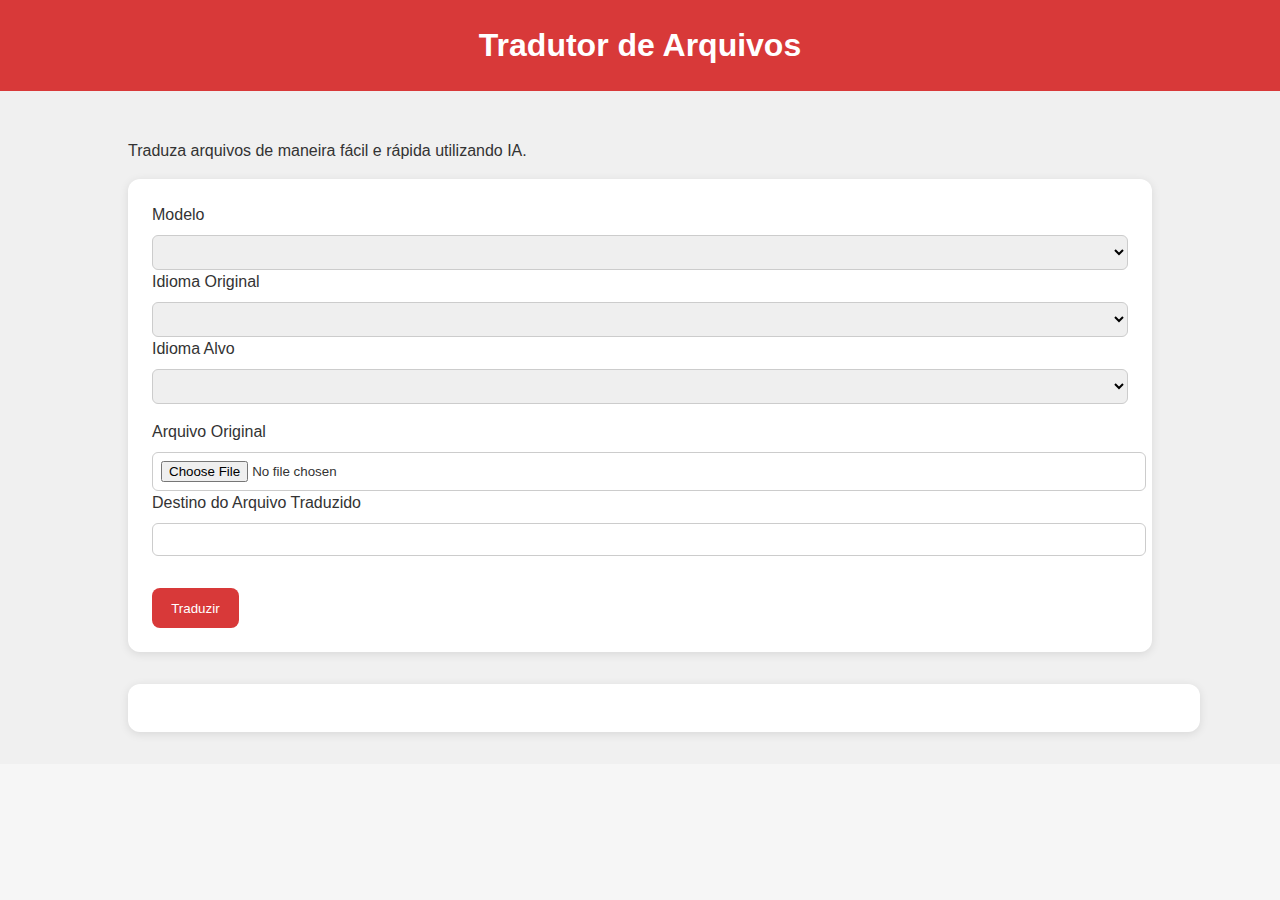
==== src/index.html @ c82883b5 "feat: redoing the front-end" ====
<!doctype html>
<html lang="pt-br">
  <head>
    <meta charset="UTF-8" />
    <link rel="stylesheet" href="styles.css" />
    <meta name="viewport" content="width=device-width, initial-scale=1.0" />
    <title>AI Office Translator</title>
    <script type="module" src="/main.js" defer></script>
    <script type="module" src="/account_info.js" defer></script>
    <script type="module" src="/get_languages.js" defer></script>
    <script type="module" src="/translate.js" defer></script>
    <script type="module" src="/document.js" defer></script>
  </head>
  <body>
    <header>
      <h1>Tradutor de Arquivos</h1>
    </header>
    <main>
      <section class="intro">
        <p>Traduza arquivos de maneira fácil e rápida utilizando IA.</p>
      </section>

      <form class="translator-form" id="file-form">
        <div class="model-div">
          <label for="model-selector">Modelo</label>
          <select name="model-selector" id="model-selector"></select>
        </div>

        <div class="quota-info">
          <h4>Uso de cota</h4>
          <p id="quota-usage"></p>
          <p id="limit-reached"></p>
        </div>

        <div class="parameters">
          <label for="source-language">Idioma Original</label>
          <select name="source-language" id="source-language"></select>
          <label for="target-language">Idioma Alvo</label>
          <select name="target-language" id="target-language"></select>
        </div>

        <div class="glossary-div" id="glossary-div">
          <label for="glossary-select">Glossário (opcional)</label>
          <select id="glossary-select" name="glossary-select">
            <option></option>
          </select>
          <button id="criar-glossario" type="button">Criar um glossário</button>
        </div>

        <div class="file-input-div">
          <label for="original-file-input">Arquivo Original</label>
          <input id="original-file-input" name="original-file-input" type="file" />
          <label for="target-file-input">Destino do Arquivo Traduzido</label>
          <input id="target-file-input" name="target-file-input" type="text" />
        </div>

        <button id="translate-button" type="submit">Traduzir</button>
      </form>

      <div id="document-info-div" class="document-info"></div>

      <div id="confirm-submit" class="confirm-submit">
        <h2>Confirmar Parâmetros de Tradução</h2>
        <div class="input-div">
          <label for="source_language_confirm">Idioma de Origem</label>
          <input type="text" id="source_language_confirm" readonly />
        </div>
        <div class="input-div">
          <label for="target_language_confirm">Idioma Alvo</label>
          <input type="text" id="target_language_confirm" readonly />
        </div>
        <div class="input-div">
          <label for="glossary_confirm">Glossário</label>
          <input type="text" id="glossary_confirm" readonly />
        </div>
        <div class="input-div">
          <label for="model_confirm">Modelo</label>
          <input type="text" id="model_confirm" readonly />
        </div>
        <div class="input-div">
          <label for="original_file_confirm">Arquivo Original</label>
          <input type="text" id="original_file_confirm" readonly />
        </div>
        <div class="input-div">
          <label for="target_file_confirm">Arquivo Destino</label>
          <input type="text" id="target_file_confirm" readonly />
        </div>
        <div class="confirm-button-container">
          <button id="cancel-translation">Cancelar</button>
          <button id="confirm-translation">Confirmar</button>
        </div>
      </div>

      <div id="msg" class="msg"></div>

      <div id="loading-spinner" class="spinner"></div>
    </main>
  </body>
</html>
---- src/styles.css ----
:root {
  font-family: 'Inter', sans-serif;
  font-size: 16px;
  line-height: 1.5;
  background-color: #f6f6f6;
  color: #333;
}

body {
  margin: 0;
  display: flex;
  flex-direction: column;
  align-items: center;
  background-color: #f0f0f0;
}

header {
  background-color: #d83939;
  color: #fff;
  width: 100%;
  text-align: center;
}

main {
  padding: 2rem;
  width: 80%;
}

.translator-form, .confirm-submit {
  background: #fff;
  padding: 1.5rem;
  border-radius: 12px;
  box-shadow: 0 2px 10px rgba(0, 0, 0, 0.1);
}

button {
  background-color: #d83939;
  color: #fff;
  border: none;
  padding: 0.8rem 1.2rem;
  margin-top: 1rem;
  border-radius: 8px;
  cursor: pointer;
}

button:hover {
  background-color: #335bb5;
}

button:active {
  background-color: #2b4a8f;
}

.glossary-div, .parameters, .file-input-div {
  display: flex;
  flex-direction: column;
  margin-bottom: 1rem;
}

input[type="file"], input[type="text"], select {
  margin-top: 0.5rem;
  padding: 0.5rem;
  border: 1px solid #ccc;
  border-radius: 6px;
  width: 100%;
}

.confirm-submit {
  display: none;
  position: fixed;
  top: 50%;
  left: 50%;
  transform: translate(-50%, -50%);
  /* z-index: 10; */
  width: 60%;
}

.confirm-button-container {
  display: flex;
  justify-content: space-between;
  margin-top: 1rem;
}

.document-info {
  margin-top: 2rem;
  background: #fff;
  padding: 1.5rem;
  border-radius: 12px;
  box-shadow: 0 2px 10px rgba(0, 0, 0, 0.1);
  width: 100%;
}

.quota-info{
  display: none;
  text-align: left;
  line-height: 0.5em;
}

#glossary-div{
  display:none;                               
}

.show{
  display:flex!important;
  flex-direction: column;
}

.spinner {
  display: none;
  position: fixed;
  top: 50%;
  left: 50%;
  width: 50px;
  height: 50px;
  border: 5px solid rgba(0, 0, 0, 0.1);
  border-radius: 50%;
  border-top-color: #000;
  animation: spin 1s linear infinite;
  /* z-index: 1000; */
}

.spinner.show{
  display: block;
}

@keyframes spin {
  to {
    transform: rotate(360deg);
  }
}
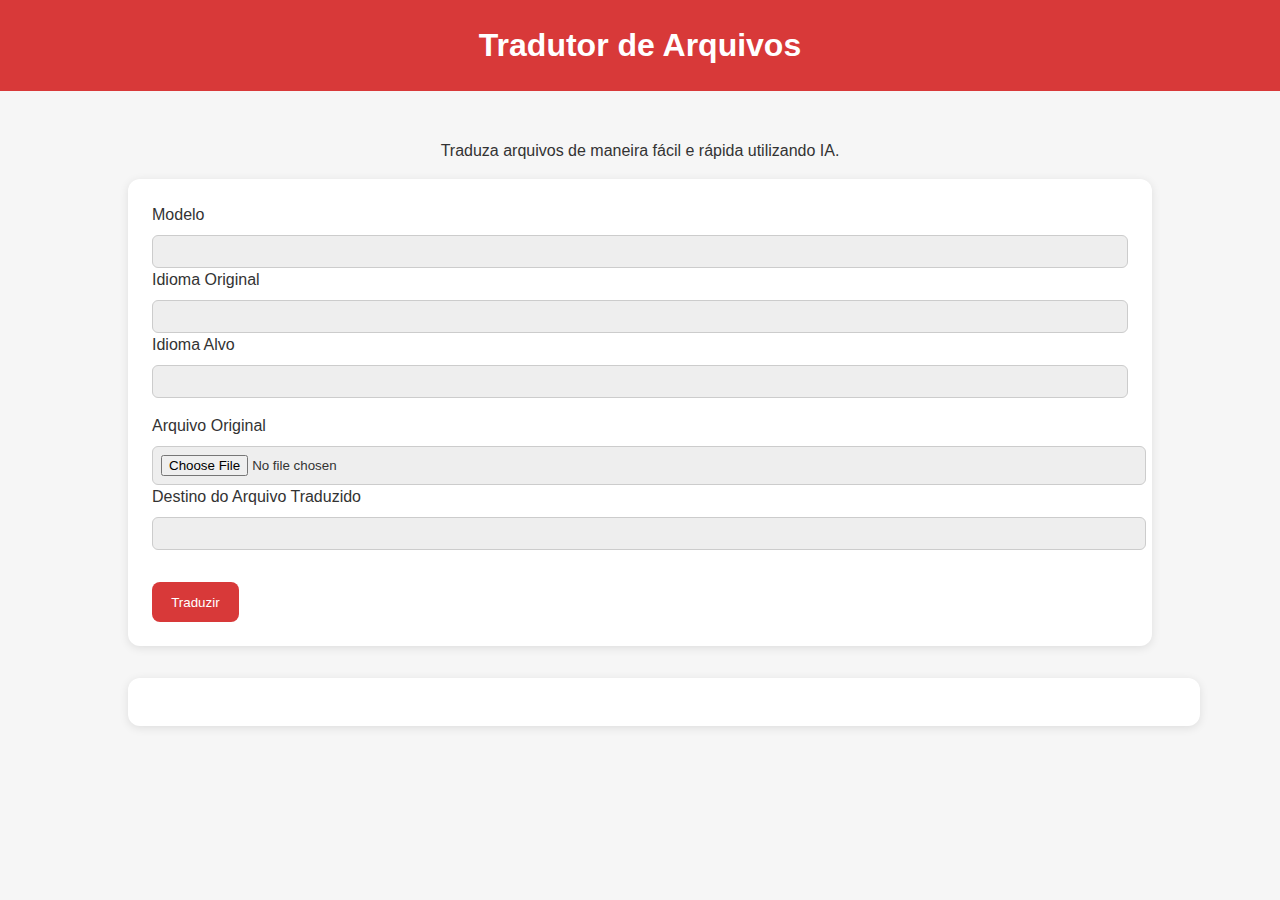
==== commit 5d4f099d: "feat: darken the screen while translating and loading is spinning" ====
--- a/src/index.html
+++ b/src/index.html
@@ -3,6 +3,7 @@
   <head>
     <meta charset="UTF-8" />
     <link rel="stylesheet" href="styles.css" />
+    <link rel="stylesheet" href="message.css" />
     <meta name="viewport" content="width=device-width, initial-scale=1.0" />
     <title>AI Office Translator</title>
     <script type="module" src="/main.js" defer></script>
@@ -92,7 +93,7 @@
       </div>
 
       <div id="msg" class="msg"></div>
-
+      <div id="background-shadow"></div>
       <div id="loading-spinner" class="spinner"></div>
     </main>
   </body>
--- a/src/styles.css
+++ b/src/styles.css
@@ -2,8 +2,9 @@
   font-family: 'Inter', sans-serif;
   font-size: 16px;
   line-height: 1.5;
-  background-color: #f6f6f6;
-  color: #333;
+  background-color: var(--backgroundColor);
+  color: var(--fontColor);
+  text-rendering: optimizeLegibility;
 }
 
 body {
@@ -11,7 +12,11 @@
   display: flex;
   flex-direction: column;
   align-items: center;
-  background-color: #f0f0f0;
+  background-color: var(--backgroundColor);
+}
+
+.intro{
+  text-align: center;
 }
 
 header {
@@ -27,7 +32,7 @@
 }
 
 .translator-form, .confirm-submit {
-  background: #fff;
+  background: var(--backgroundColor2);
   padding: 1.5rem;
   border-radius: 12px;
   box-shadow: 0 2px 10px rgba(0, 0, 0, 0.1);
@@ -44,11 +49,11 @@
 }
 
 button:hover {
-  background-color: #335bb5;
+  background-color: #8a0000;
 }
 
 button:active {
-  background-color: #2b4a8f;
+  background-color: #d83939;
 }
 
 .glossary-div, .parameters, .file-input-div {
@@ -65,13 +70,23 @@
   width: 100%;
 }
 
+input, select, select option{
+  background-color: var(--inputColor);
+  color: var(--inputFontColor);
+}
+
+select{
+  appearance: none;
+  -webkit-appearance: none;
+  -moz-appearance: none;
+}
+
 .confirm-submit {
   display: none;
   position: fixed;
   top: 50%;
   left: 50%;
   transform: translate(-50%, -50%);
-  /* z-index: 10; */
   width: 60%;
 }
 
@@ -83,7 +98,7 @@
 
 .document-info {
   margin-top: 2rem;
-  background: #fff;
+  background: var(--backgroundColor2);
   padding: 1.5rem;
   border-radius: 12px;
   box-shadow: 0 2px 10px rgba(0, 0, 0, 0.1);
@@ -112,15 +127,24 @@
   left: 50%;
   width: 50px;
   height: 50px;
-  border: 5px solid rgba(0, 0, 0, 0.1);
+  border: 5px solid var(--spinnerBorderColor);
   border-radius: 50%;
-  border-top-color: #000;
+  border-top-color: var(--spinnerColor);
   animation: spin 1s linear infinite;
-  /* z-index: 1000; */
 }
 
 .spinner.show{
   display: block;
+}
+
+#background-shadow {
+  height: 100vh;
+  width: 100vw;
+  position: fixed;
+  top: 0;
+  left: 0;
+  display: none; 
+  background-color: var(--shadow);
 }
 
 @keyframes spin {
@@ -128,3 +152,29 @@
     transform: rotate(360deg);
   }
 }
+
+@media (prefers-color-scheme: dark) {
+  :root{
+    --backgroundColor: #2f2f2f;
+    --fontColor: #fff;
+    --backgroundColor2: rgb(26, 26, 26);
+    --spinnerColor: #ff0000;
+    --spinnerBorderColor: rgb(255, 255, 255);
+    --inputColor: #2f2f2f;
+    --inputFontColor: #fff;
+    --shadow: rgba(0, 0, 0, 0.5);
+  }
+}
+  
+@media (prefers-color-scheme: light) {
+  :root{
+    --backgroundColor: #f6f6f6;
+    --fontColor: #333;
+    --backgroundColor2: #fff;
+    --spinnerColor: #ff0000;
+    --spinnerBorderColor: rgb(255, 255, 255);
+    --inputColor: #eeeeee;
+    --inputFontColor: #333;
+    --shadow: rgba(0, 0, 0, 0.5);
+  }
+}
--- a/src/message.css
+++ b/src/message.css
@@ -0,0 +1,48 @@
+.msg {
+    position: fixed;
+    bottom: 30px;
+    left: 50%;
+    transform: translateX(-50%);
+    background: #b0b0b0;
+    color: #fff;
+    padding: 1rem;
+    border-radius: 10px;
+    visibility: hidden;
+  }
+    
+  .showMessage {
+    visibility: visible;
+    animation: fadein 1s
+  }
+  
+  .hideMessage {
+    visibility: hidden;
+    animation: fadeout 1s;
+  }
+
+  @keyframes fadein {
+    from {bottom: 0; opacity: 0;}
+    to {bottom: 30px; opacity: 1;}
+  }
+  
+  @keyframes fadeout {
+    from {bottom: 30px; opacity: 1;}
+    to {bottom: 0; opacity: 0;}
+  }
+
+
+@media (prefers-color-scheme: dark) {
+.msg {
+    color: #0f0f0f98;
+    background-color: #fff;
+}
+}
+
+@media (prefers-color-scheme: light) {
+.msg {
+    color: #000;
+    background-color: #b0b0b0;
+}
+}
+
+  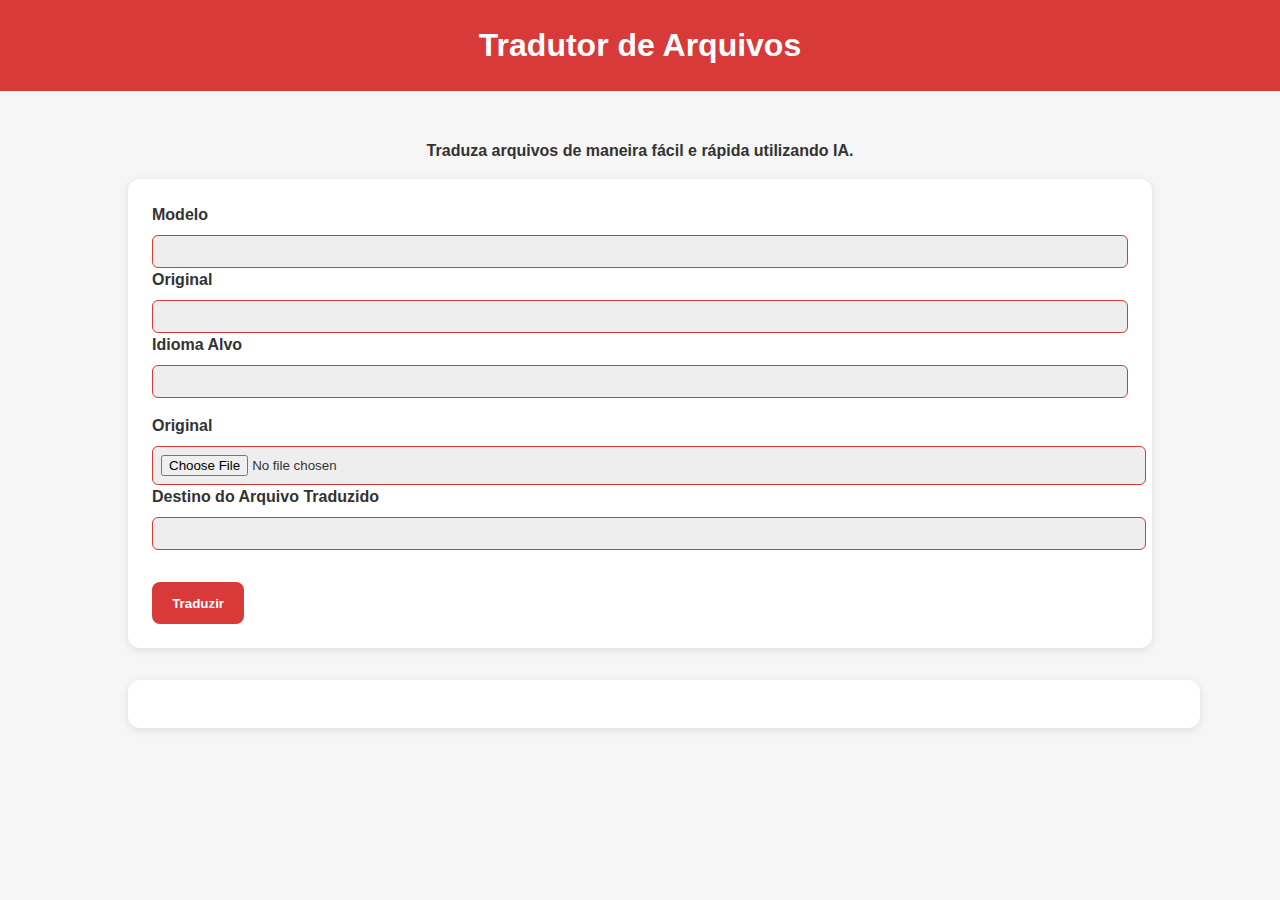
==== commit ffacfc2c: "chore: making text bold" ====
--- a/src/index.html
+++ b/src/index.html
@@ -18,12 +18,12 @@
     </header>
     <main>
       <section class="intro">
-        <p>Traduza arquivos de maneira fácil e rápida utilizando IA.</p>
+        <p><strong>Traduza arquivos de maneira fácil e rápida utilizando IA.</strong></p>
       </section>
 
       <form class="translator-form" id="file-form">
         <div class="model-div">
-          <label for="model-selector">Modelo</label>
+          <label for="model-selector"><strong>Modelo</strong></label>
           <select name="model-selector" id="model-selector"></select>
         </div>
 
@@ -34,28 +34,28 @@
         </div>
 
         <div class="parameters">
-          <label for="source-language">Idioma Original</label>
+          <label for="source-language"><strong>Original</strong></label>
           <select name="source-language" id="source-language"></select>
-          <label for="target-language">Idioma Alvo</label>
+          <label for="target-language"><strong>Idioma Alvo</strong></label>
           <select name="target-language" id="target-language"></select>
         </div>
 
         <div class="glossary-div" id="glossary-div">
-          <label for="glossary-select">Glossário (opcional)</label>
+          <label for="glossary-select"><strong>Glossário (opcional)</strong></label>
           <select id="glossary-select" name="glossary-select">
             <option></option>
           </select>
-          <button id="criar-glossario" type="button">Criar um glossário</button>
+          <button id="criar-glossario" type="button"><strong>Criar um glossário</strong></button>
         </div>
 
         <div class="file-input-div">
-          <label for="original-file-input">Arquivo Original</label>
+          <label for="original-file-input"><strong>Original</strong></label>
           <input id="original-file-input" name="original-file-input" type="file" />
-          <label for="target-file-input">Destino do Arquivo Traduzido</label>
+          <label for="target-file-input"><strong>Destino do Arquivo Traduzido</strong></label>
           <input id="target-file-input" name="target-file-input" type="text" />
         </div>
 
-        <button id="translate-button" type="submit">Traduzir</button>
+        <button id="translate-button" type="submit"><strong>Traduzir</strong></button>
       </form>
 
       <div id="document-info-div" class="document-info"></div>
--- a/src/styles.css
+++ b/src/styles.css
@@ -41,19 +41,24 @@
 button {
   background-color: #d83939;
   color: #fff;
-  border: none;
+  border: 1px solid transparent;
   padding: 0.8rem 1.2rem;
   margin-top: 1rem;
   border-radius: 8px;
   cursor: pointer;
+  transition: border-color 0.25s;
+  transition: transform 0.01s ease-in-out 0.01s;
 }
 
 button:hover {
-  background-color: #8a0000;
+  background-color: var(--buttonHoverColor);
+  transform: scale(1.2);
+  border-color: var(--buttonBorderColor);
 }
 
 button:active {
   background-color: #d83939;
+  border-color: #396cd8;
 }
 
 .glossary-div, .parameters, .file-input-div {
@@ -65,14 +70,19 @@
 input[type="file"], input[type="text"], select {
   margin-top: 0.5rem;
   padding: 0.5rem;
-  border: 1px solid #ccc;
+  border: 1px solid var(--inputBorderColor);
   border-radius: 6px;
   width: 100%;
 }
 
 input, select, select option{
+  transition: transform 0.01s ease-in-out 0.05s;
   background-color: var(--inputColor);
   color: var(--inputFontColor);
+}
+
+input:hover, select:hover{
+  transform: scale(1.05);
 }
 
 select{
@@ -163,6 +173,9 @@
     --inputColor: #2f2f2f;
     --inputFontColor: #fff;
     --shadow: rgba(0, 0, 0, 0.5);
+    --inputBorderColor: #d83939;
+    --buttonBorderColor: #ffffff;
+    --buttonHoverColor: #b10000;
   }
 }
   
@@ -176,5 +189,8 @@
     --inputColor: #eeeeee;
     --inputFontColor: #333;
     --shadow: rgba(0, 0, 0, 0.5);
+    --inputBorderColor: #d83939;
+    --buttonBorderColor: #b0b0b0 ;
+    --buttonHoverColor: #ff1717;
   }
 }
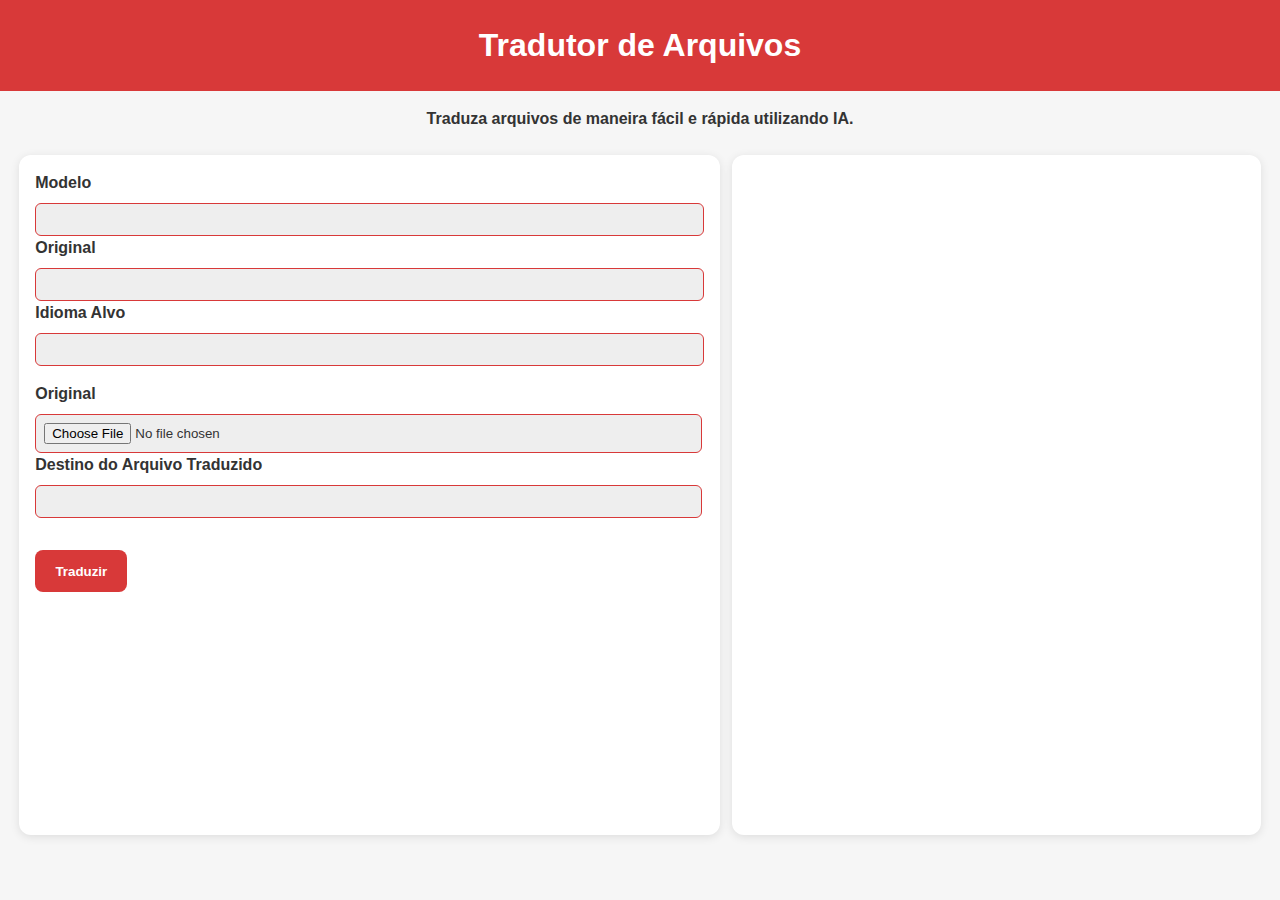
==== commit 3ecdbaf0: "feat: translator-form and document-info-div side by side" ====
--- a/src/index.html
+++ b/src/index.html
@@ -16,11 +16,10 @@
     <header>
       <h1>Tradutor de Arquivos</h1>
     </header>
+    <section class="intro">
+      <p><strong>Traduza arquivos de maneira fácil e rápida utilizando IA.</strong></p>
+    </section>
     <main>
-      <section class="intro">
-        <p><strong>Traduza arquivos de maneira fácil e rápida utilizando IA.</strong></p>
-      </section>
-
       <form class="translator-form" id="file-form">
         <div class="model-div">
           <label for="model-selector"><strong>Modelo</strong></label>
--- a/src/styles.css
+++ b/src/styles.css
@@ -27,15 +27,19 @@
 }
 
 main {
-  padding: 2rem;
-  width: 80%;
+  padding: 0.5rem;
+  width: 97%;
+  align-items: flex-start;
+  display: flex;
+  height: 72vh;
 }
 
 .translator-form, .confirm-submit {
   background: var(--backgroundColor2);
-  padding: 1.5rem;
+  padding: 1rem;
   border-radius: 12px;
   box-shadow: 0 2px 10px rgba(0, 0, 0, 0.1);
+  flex: 1;
 }
 
 button {
@@ -72,7 +76,14 @@
   padding: 0.5rem;
   border: 1px solid var(--inputBorderColor);
   border-radius: 6px;
+}
+
+select{
   width: 100%;
+}
+
+input{
+  width: 97%;
 }
 
 input, select, select option{
@@ -107,12 +118,17 @@
 }
 
 .document-info {
-  margin-top: 2rem;
   background: var(--backgroundColor2);
-  padding: 1.5rem;
+  padding: 1rem;
   border-radius: 12px;
+  margin-left: 1%;
   box-shadow: 0 2px 10px rgba(0, 0, 0, 0.1);
-  width: 100%;
+  width: 40%;
+  height: 100%;
+}
+
+.translator-form{
+  height: 100%;
 }
 
 .quota-info{
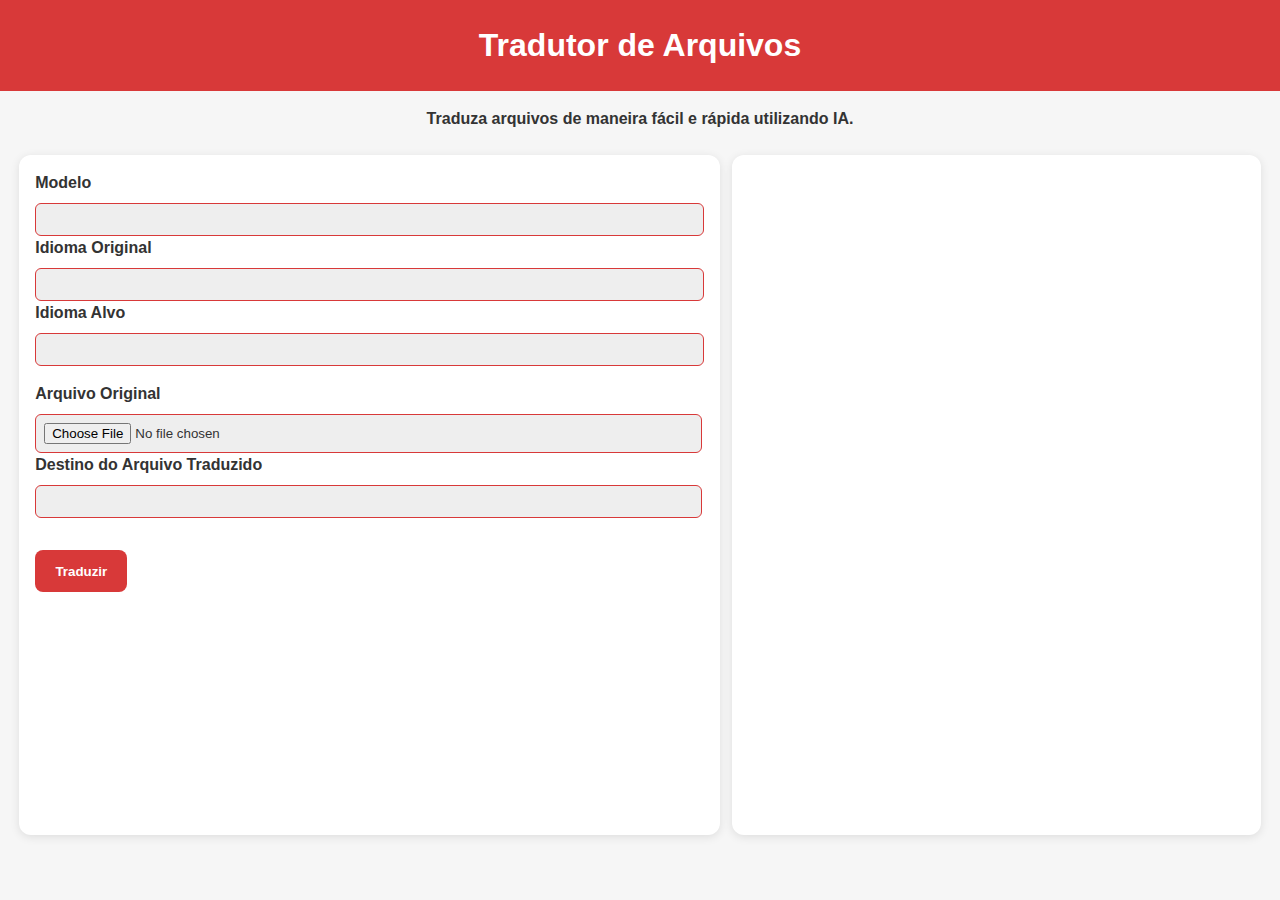
==== commit 84a91c7a: "fix: missing text in source_language & original_file labels" ====
--- a/src/index.html
+++ b/src/index.html
@@ -33,7 +33,7 @@
         </div>
 
         <div class="parameters">
-          <label for="source-language"><strong>Original</strong></label>
+          <label for="source-language"><strong>Idioma Original</strong></label>
           <select name="source-language" id="source-language"></select>
           <label for="target-language"><strong>Idioma Alvo</strong></label>
           <select name="target-language" id="target-language"></select>
@@ -48,7 +48,7 @@
         </div>
 
         <div class="file-input-div">
-          <label for="original-file-input"><strong>Original</strong></label>
+          <label for="original-file-input"><strong>Arquivo Original</strong></label>
           <input id="original-file-input" name="original-file-input" type="file" />
           <label for="target-file-input"><strong>Destino do Arquivo Traduzido</strong></label>
           <input id="target-file-input" name="target-file-input" type="text" />
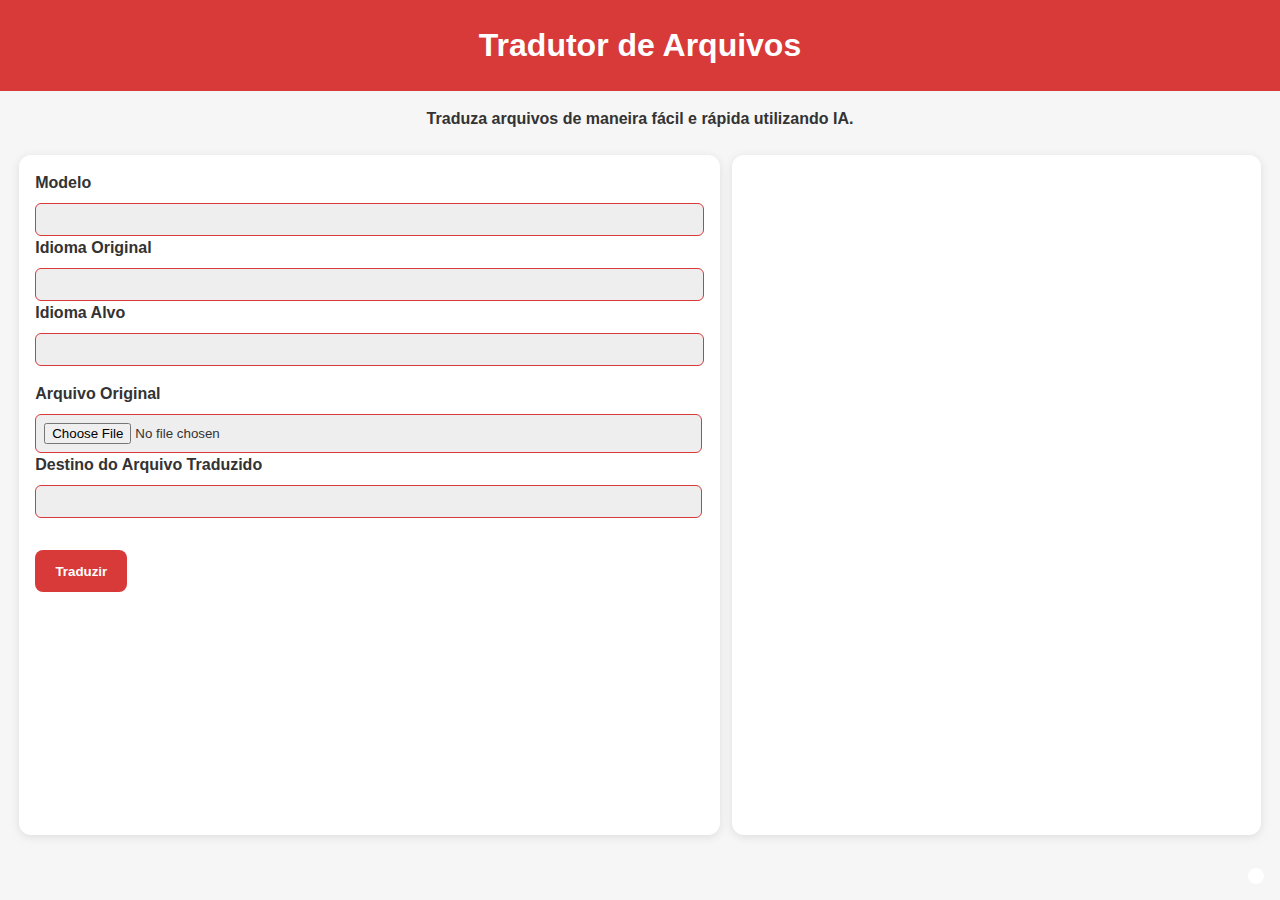
==== commit 99b0e702: "feat: show current version in the main page" ====
--- a/src/index.html
+++ b/src/index.html
@@ -20,12 +20,14 @@
       <p><strong>Traduza arquivos de maneira fácil e rápida utilizando IA.</strong></p>
     </section>
     <main>
+      <!-- This is the div on the left size, it contains the input fields for the user-->
       <form class="translator-form" id="file-form">
         <div class="model-div">
           <label for="model-selector"><strong>Modelo</strong></label>
           <select name="model-selector" id="model-selector"></select>
         </div>
 
+        <!--ONLY AVAILABLE WHEN DEEPL MODEL IS SELECTED-->
         <div class="quota-info">
           <h4>Uso de cota</h4>
           <p id="quota-usage"></p>
@@ -39,6 +41,7 @@
           <select name="target-language" id="target-language"></select>
         </div>
 
+        <!--ONLY AVAILABLE WHEN DEEPL MODEL IS SELECTED-->
         <div class="glossary-div" id="glossary-div">
           <label for="glossary-select"><strong>Glossário (opcional)</strong></label>
           <select id="glossary-select" name="glossary-select">
@@ -57,8 +60,10 @@
         <button id="translate-button" type="submit"><strong>Traduzir</strong></button>
       </form>
 
+      <!--This div will print all the file info that the python returns. It remains empty when no file is selected-->
       <div id="document-info-div" class="document-info"></div>
 
+      <!--Has basically the same fields that the translator-form have, but they're readonly. Only for the user to confirm their choices-->
       <div id="confirm-submit" class="confirm-submit">
         <h2>Confirmar Parâmetros de Tradução</h2>
         <div class="input-div">
@@ -94,6 +99,8 @@
       <div id="msg" class="msg"></div>
       <div id="background-shadow"></div>
       <div id="loading-spinner" class="spinner"></div>
+
+      <div id = "app-version"></div>
     </main>
   </body>
 </html>
--- a/src/styles.css
+++ b/src/styles.css
@@ -171,6 +171,35 @@
   left: 0;
   display: none; 
   background-color: var(--shadow);
+}
+
+#download-progress {
+  display: none;
+  position: fixed;
+  top: 50%;
+  left: 50%;
+  transform: translate(-50%, -50%);
+  width: 60%;
+  background: var(--backgroundColor2);
+  border-radius: 12px;
+  box-shadow: 0 2px 10px rgba(0, 0, 0, 0.1);
+}
+
+#progress-bar {
+  width: 1%;
+  height: 30px;
+  background-color: var(--inputBorderColor);
+  border-radius: 10px;
+}
+
+#app-version {
+  position: fixed;
+  bottom: 0;
+  right: 0;
+  padding: 0.5rem;
+  background-color: var(--backgroundColor2);
+  border-radius: 12px;
+  margin: 1rem;
 }
 
 @keyframes spin {
